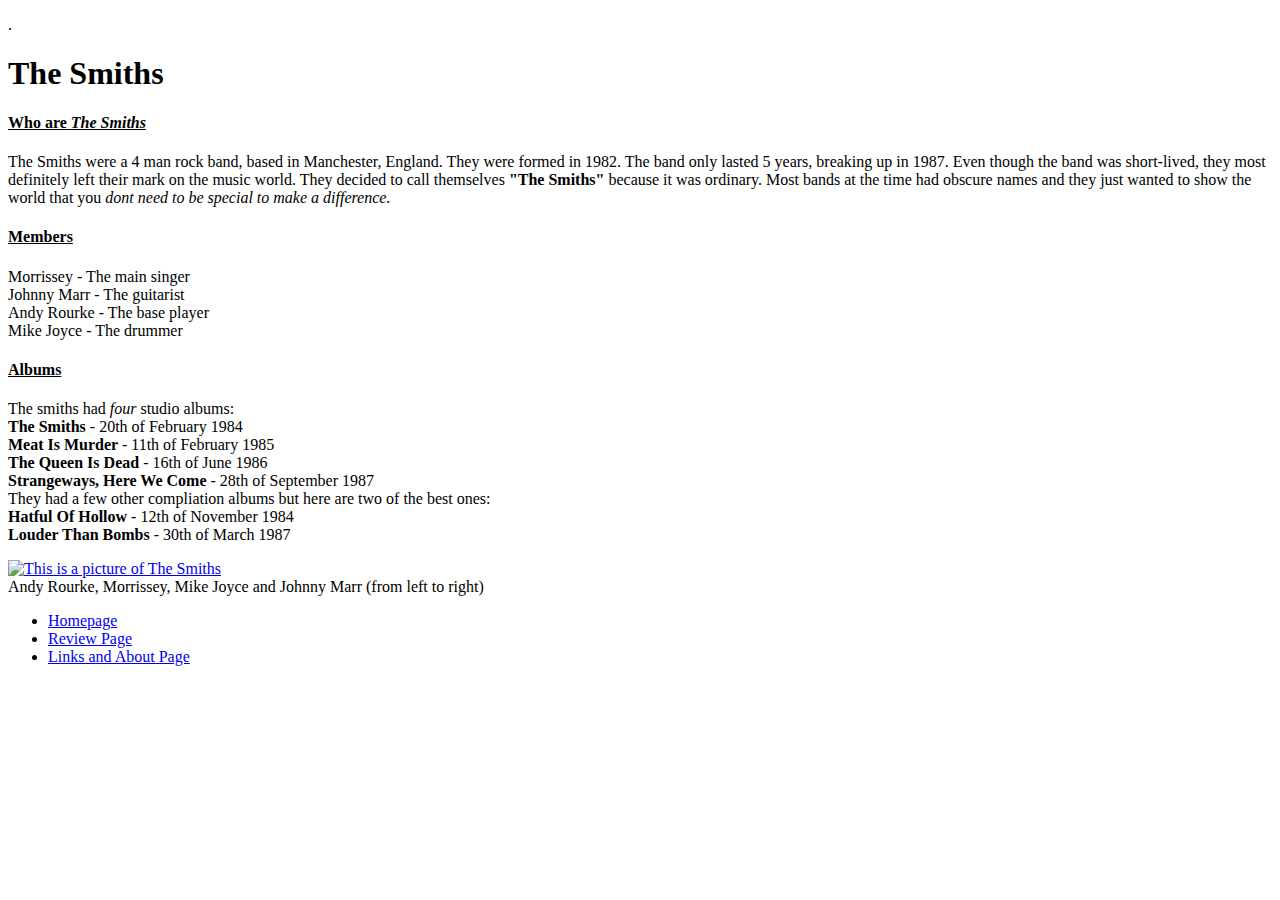
==== index.html @ 467e0407 "Added links to index page" ====
<!DOCTYPE html>
<html>
    <head>
        <meta charset="utf-8">
        <title>The Smiths </title>
        <style>
         
           
        </style>
    </head>
    <body>

      <link rel="stylesheet" type = "text/css"href="https://josephokeeffe.github.io/The-Smiths/my.css">

        <p>

        </p>
        <p>

        </p>
        <p>

        </p>
        <p>
         .   
        </p>

        <h1>The Smiths</h1>

        <div class = "paragraph">
        <h4 ><u>Who are <em>The Smiths</em></u></h4>
        
             <p>
            The Smiths were a 4 man rock band, based in Manchester, England. They were formed in 1982. 
            The band only lasted 5 years, breaking up in 1987. Even though the band was short-lived, they most definitely left their mark on the music world. 
            They decided to call themselves <b>"The Smiths"</b> because it was ordinary. Most bands at the time had obscure names and they just wanted to show the world that
             you <em>dont need to be special to make a difference.</em><br>
             </p></div>

             <p></p>

             <div class = "paragraph"> <p>
            <h4><u>Members</u></h4>
            Morrissey - The main singer <br>
            Johnny Marr - The guitarist <br>
            Andy Rourke - The base player <br>
            Mike Joyce - The drummer <br>
              </p></div>

              <p></p>

              <div class = "paragraph"> <p>
            <h4><u>Albums</u></h4>
            The smiths had <em>four</em> studio albums: <br>
            <b>The Smiths</b> - 20th of February 1984 <br>
            <b> Meat Is Murder </b>- 11th of February 1985<br>
            <b>The Queen Is Dead</b> - 16th of June 1986<br>
            <b> Strangeways, Here We Come</b> - 28th of September 1987<br>
            They had a few other compliation albums but here are two of the best ones: <br>
            <b>Hatful Of Hollow</b> - 12th of November 1984 <br>
            <b>Louder Than Bombs</b> - 30th of March 1987 <br>
                </p></div>

                <p></p>

            <a href= "https://www.google.com/imgres?imgurl=https%3A%2F%2Fconsequenceofsound.net%2Fwp-content%2Fuploads%2F2017%2F03%2Fscreen-shot-2017-03-28-at-3-38-50-pm.png&imgrefurl=https%3A%2F%2Fconsequenceofsound.net%2F2019%2F02%2Franking-every-song-by-the-smiths-from-worst-to-best%2Ffull-post%2F&tbnid=uy_1jlrcXTZISM&vet=12ahUKEwixg6r7xtXuAhWURxUIHbCOCz8QMygDegUIARDbAQ..i&docid=n5Xxc_nHucYv5M&w=2232&h=1226&q=the%20smiths&hl=en&ved=2ahUKEwixg6r7xtXuAhWURxUIHbCOCz8QMygDegUIARDbAQ" >
            <img src = "https://consequenceofsound.net/wp-content/uploads/2017/03/screen-shot-2017-03-28-at-3-38-50-pm.png" height = 485 alt = "This is a picture of The Smiths"> <br>
            </a> Andy Rourke, Morrissey, Mike Joyce and Johnny Marr (from left to right) <br>
               
    <div class = "navigation">
    <ul>
                <li><a class="active" href="https://josephokeeffe.github.io/The-Smiths/"> Homepage</a> </li>
                <li> <a  href="https://josephokeeffe.github.io/The-Smiths/Review-Page.html">  Review Page</a></li>
                <li><a href="https://josephokeeffe.github.io/The-Smiths/Photo-Gallery> Photo Gallery</a></li>
                <li><a href="https://josephokeeffe.github.io/The-Smiths/About-Page"> Links and About Page</a></li>
        
      </ul>
</div>


            
            
            
        
        
        
    </body>
</html>
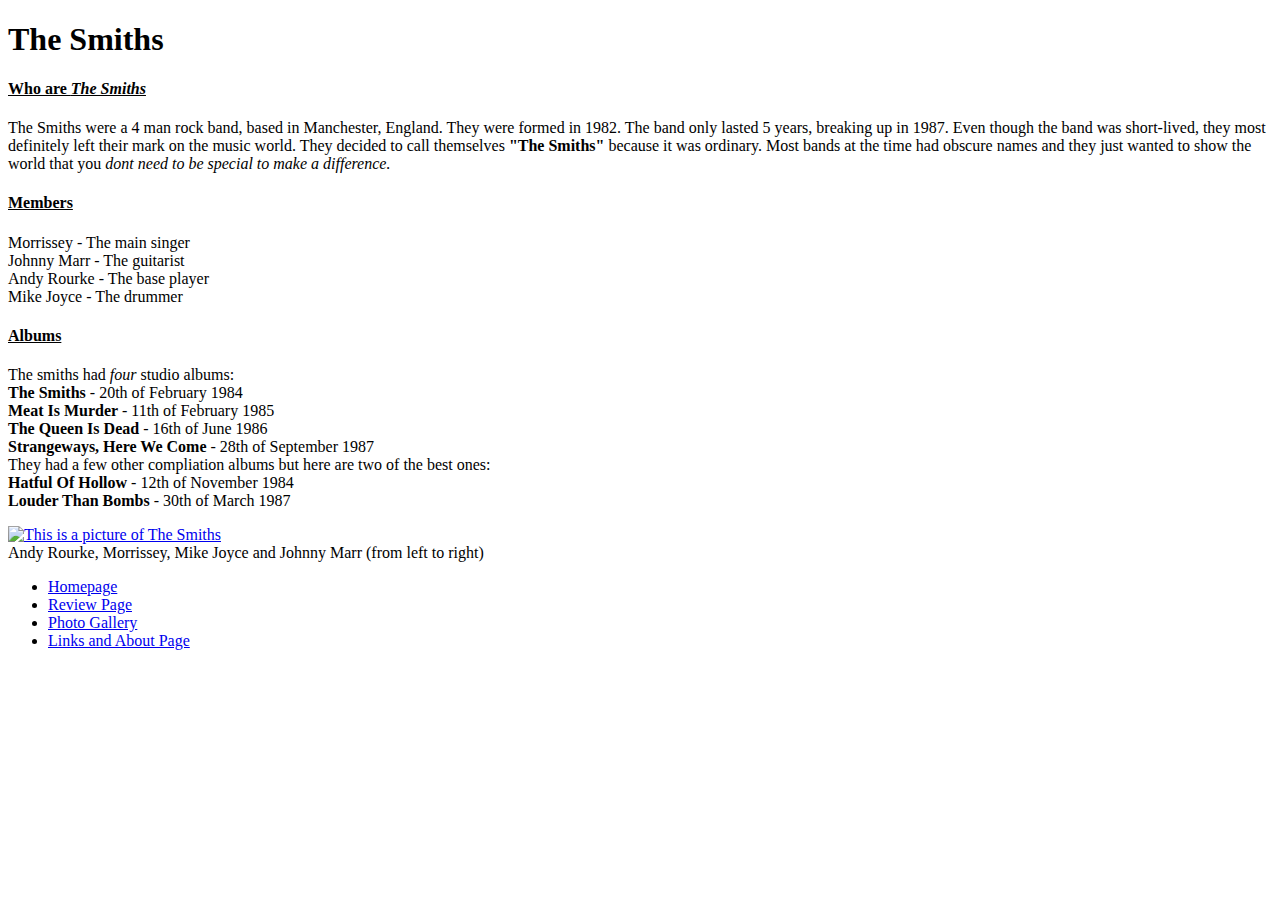
==== commit 56f17735: "Fixed this" ====
--- a/index.html
+++ b/index.html
@@ -13,17 +13,6 @@
       <link rel="stylesheet" type = "text/css"href="https://josephokeeffe.github.io/The-Smiths/my.css">
 
         <p>
-
-        </p>
-        <p>
-
-        </p>
-        <p>
-
-        </p>
-        <p>
-         .   
-        </p>
 
         <h1>The Smiths</h1>
 
@@ -70,19 +59,12 @@
     <div class = "navigation">
     <ul>
                 <li><a class="active" href="https://josephokeeffe.github.io/The-Smiths/"> Homepage</a> </li>
-                <li> <a  href="https://josephokeeffe.github.io/The-Smiths/Review-Page.html">  Review Page</a></li>
-                <li><a href="https://josephokeeffe.github.io/The-Smiths/Photo-Gallery> Photo Gallery</a></li>
-                <li><a href="https://josephokeeffe.github.io/The-Smiths/About-Page"> Links and About Page</a></li>
+                <li> <a href="https://josephokeeffe.github.io/The-Smiths/Review-Page.html">  Review Page</a></li>
+                <li><a href="https://josephokeeffe.github.io/The-Smiths/Photo-Gallery.html"> Photo Gallery</a></li>
+                <li><a href="https://josephokeeffe.github.io/The-Smiths/About-Page.html"> Links and About Page</a></li>
         
       </ul>
 </div>
 
-
-            
-            
-            
-        
-        
-        
     </body>
 </html>
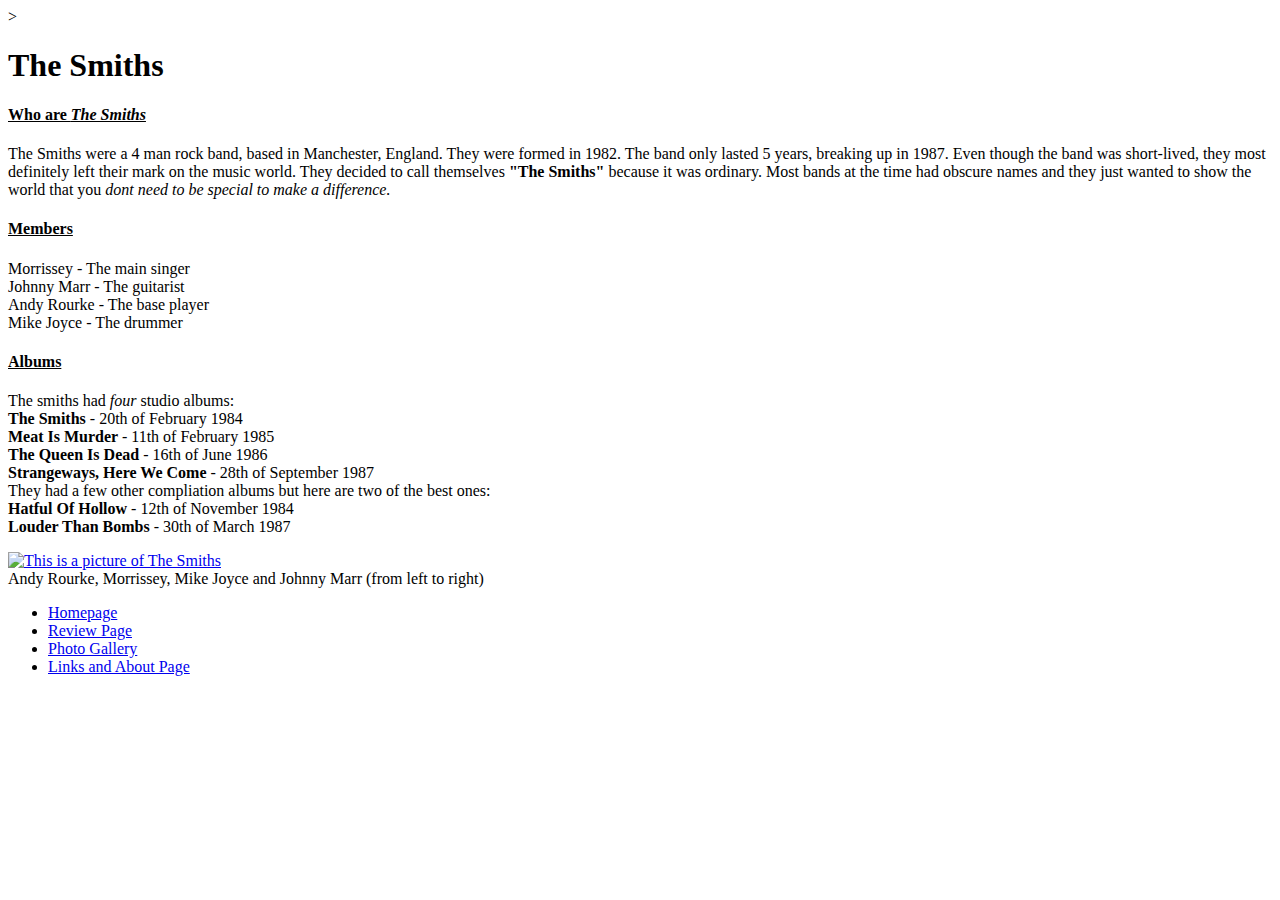
==== commit 13bc6475: "Added LANG" ====
--- a/index.html
+++ b/index.html
@@ -1,5 +1,5 @@
 <!DOCTYPE html>
-<html>
+<html lang="en">>
     <head>
         <meta charset="utf-8">
         <title>The Smiths </title>
@@ -9,7 +9,7 @@
         </style>
     </head>
     <body>
-
+    
       <link rel="stylesheet" type = "text/css"href="https://josephokeeffe.github.io/The-Smiths/my.css">
 
         <p>
